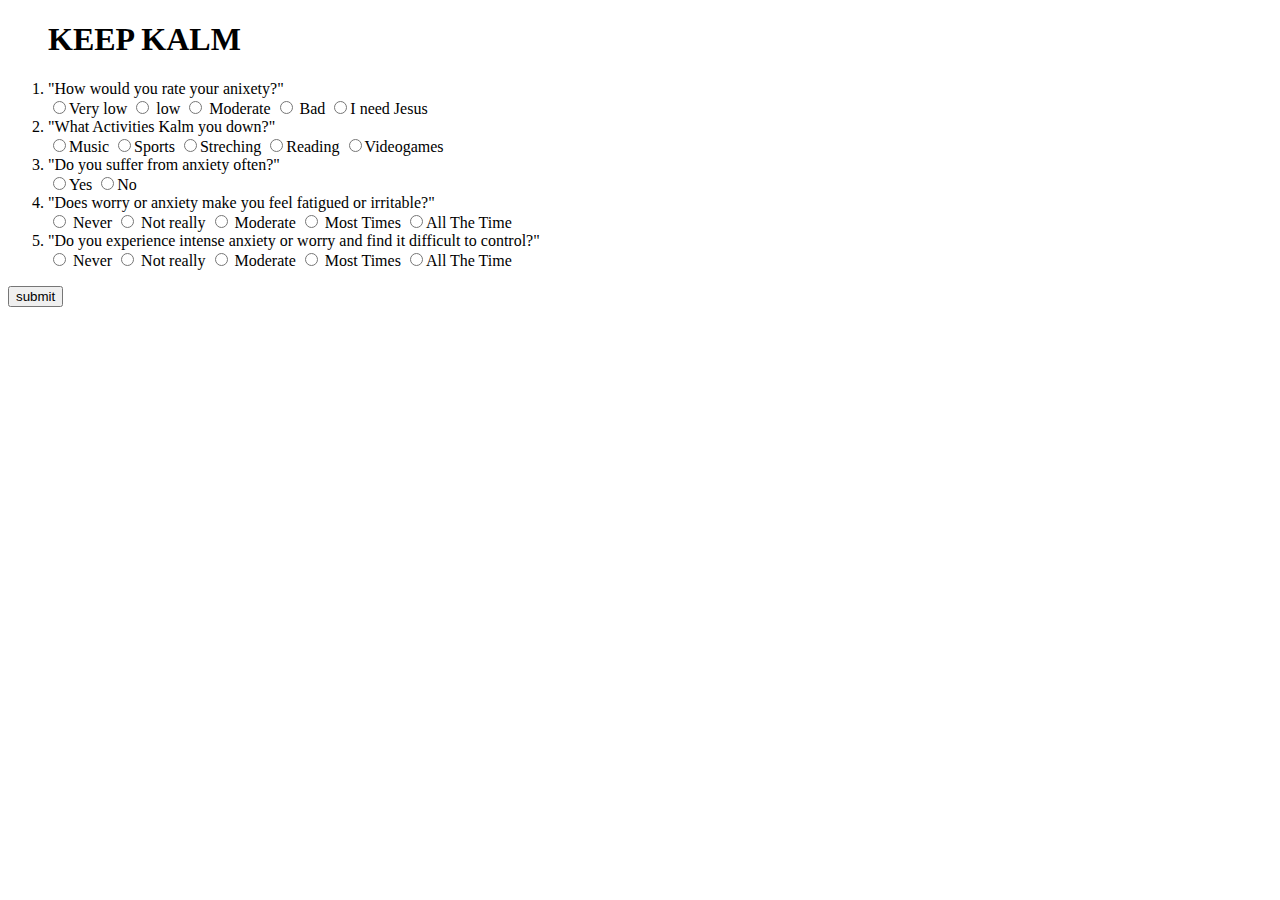
==== keepkalm/templates/index.html @ d2d8ea32 "Add files via upload" ====
<!DOCTYPE html>
<html lang="en" dir="ltr">
  <head>
    <meta charset="utf-8">
    <title>KEEP KALM</title>
    <link rel="stylesheet" href="/styles/style.css">
  </head>
  <body>

    <div class="cssBody">
        <form method="post" action="/response">
      <ol><h1>KEEP KALM</h1>
        <li>"How would you rate your anixety?"
          <div>
            <input type="radio" name="option" value="Very low">Very low
            <input type="radio" name="option" value="low"> low
            <input type="radio" name="option" value="Moderate"> Moderate
            <input type="radio" name="option" value="Bad"> Bad
            <input type="radio" name="option" value="I need Jesus">I need Jesus
          </div>
        <li>"What Activities Kalm you down?"
          <div>
            <input type="radio" name="option2" value="Music">Music
            <input type="radio" name="option2" value="Sports">Sports
            <input type="radio" name="option2" value="Stretching">Streching
            <input type="radio" name="option2" value="Reading">Reading
            <input type="radio" name="option2" value="Videogames">Videogames
          </div>
        <li>"Do you suffer from anxiety often?"
          <div>
            <input type="radio" name="option3" value="Yes">Yes
            <input type="radio" name="option3" value="No">No
          </div>
        <li>"Does worry or anxiety make you feel fatigued or irritable?"
          <div>
            <input type="radio" name="option4" value="Never"> Never
            <input type="radio" name="option4" value="Not really"> Not really
            <input type="radio" name="option4" value="Moderate"> Moderate
            <input type="radio" name="option4" value="Most Times"> Most Times
            <input type="radio" name="option4" value="All The Time">All The Time
          </div>
        <li>"Do you experience intense anxiety or worry and find it difficult to control?"
          <div>
            <input type="radio" name="option5" value="Never"> Never
            <input type="radio" name="option5" value="Not really"> Not really
            <input type="radio" name="option5" value="Moderate"> Moderate
            <input type="radio" name="option5" value="Most Times"> Most Times
            <input type="radio" name="option5" value="All The Time">All The Time
          </div>
          </li>
      </ol>
      <input type="submit" name="" value="submit">
      </form>
      </div>

    <!-- <div class="container">
      <button class="<button type="button" name="button">Submit</button> -->
  </body>
</html>
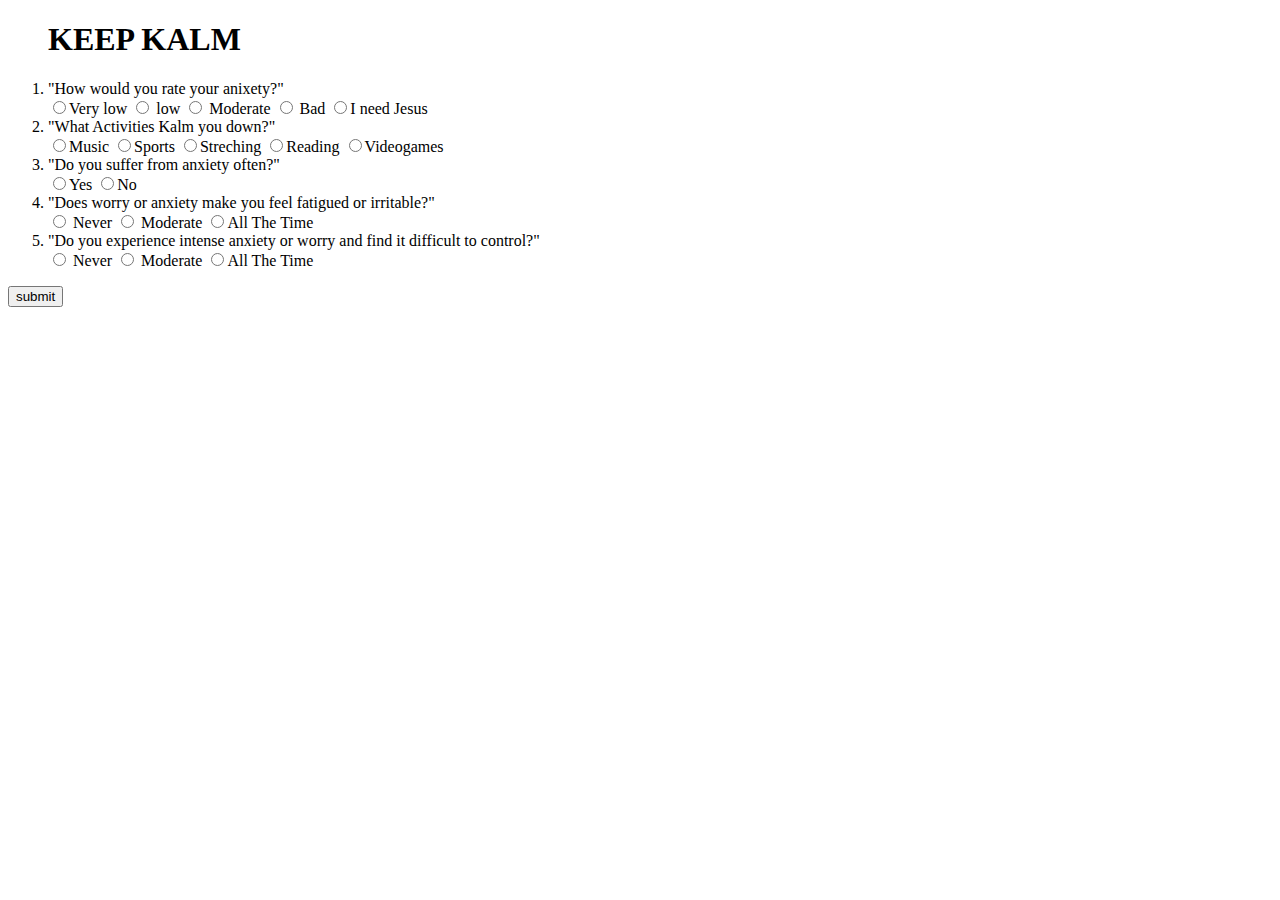
==== commit cfcaad23: "Add files via upload" ====
--- a/keepkalm/templates/index.html
+++ b/keepkalm/templates/index.html
@@ -34,17 +34,17 @@
         <li>"Does worry or anxiety make you feel fatigued or irritable?"
           <div>
             <input type="radio" name="option4" value="Never"> Never
-            <input type="radio" name="option4" value="Not really"> Not really
+            <!-- <input type="radio" name="option4" value="Not really"> Not really -->
             <input type="radio" name="option4" value="Moderate"> Moderate
-            <input type="radio" name="option4" value="Most Times"> Most Times
+            <!-- <input type="radio" name="option4" value="Most Times"> Most Times -->
             <input type="radio" name="option4" value="All The Time">All The Time
           </div>
         <li>"Do you experience intense anxiety or worry and find it difficult to control?"
           <div>
             <input type="radio" name="option5" value="Never"> Never
-            <input type="radio" name="option5" value="Not really"> Not really
+            <!-- <input type="radio" name="option5" value="Not really"> Not really -->
             <input type="radio" name="option5" value="Moderate"> Moderate
-            <input type="radio" name="option5" value="Most Times"> Most Times
+            <!-- <input type="radio" name="option5" value="Most Times"> Most Times -->
             <input type="radio" name="option5" value="All The Time">All The Time
           </div>
           </li>
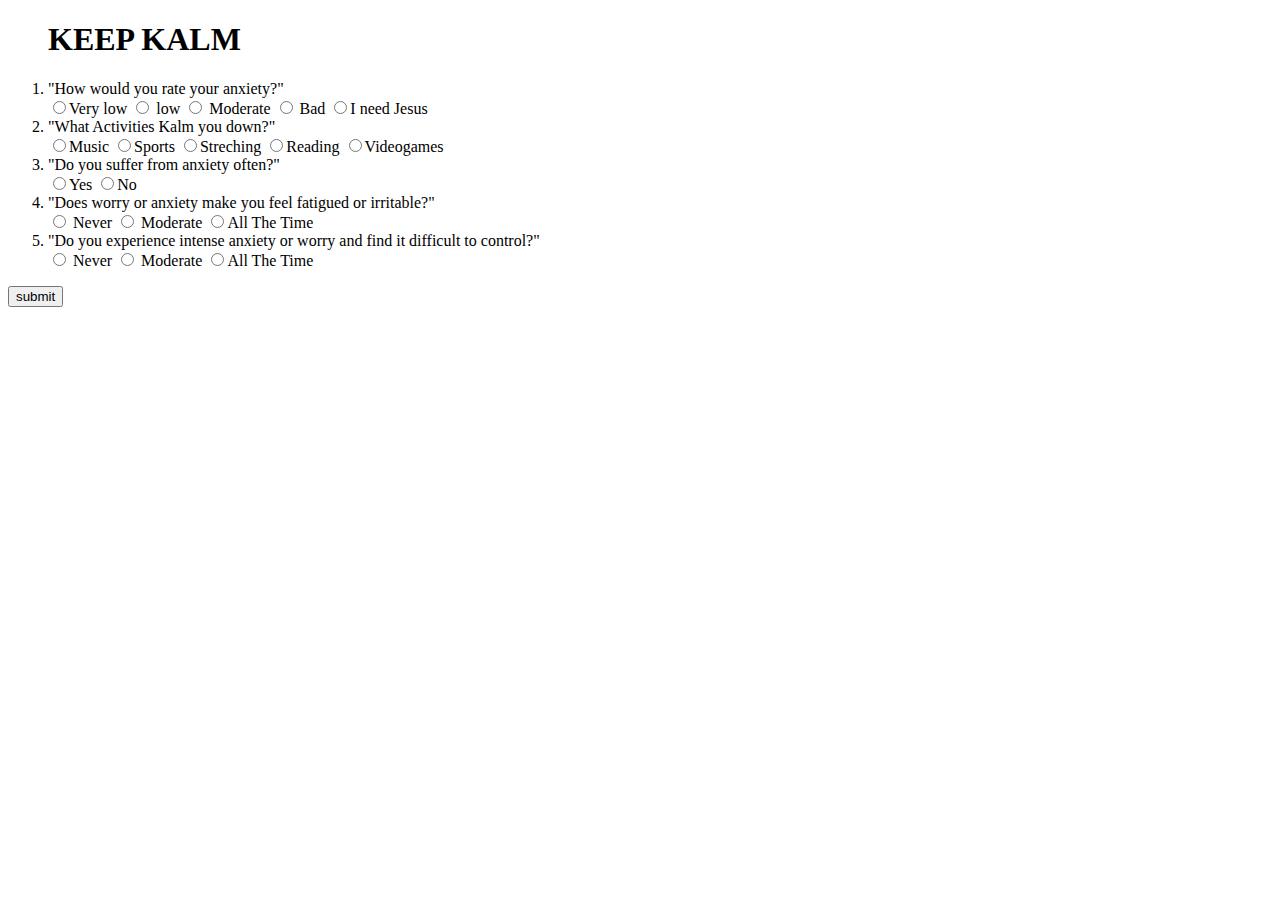
==== commit 89370a7e: "Add files via upload" ====
--- a/keepkalm/templates/index.html
+++ b/keepkalm/templates/index.html
@@ -10,7 +10,7 @@
     <div class="cssBody">
         <form method="post" action="/response">
       <ol><h1>KEEP KALM</h1>
-        <li>"How would you rate your anixety?"
+        <li>"How would you rate your anxiety?"
           <div>
             <input type="radio" name="option" value="Very low">Very low
             <input type="radio" name="option" value="low"> low
@@ -34,17 +34,13 @@
         <li>"Does worry or anxiety make you feel fatigued or irritable?"
           <div>
             <input type="radio" name="option4" value="Never"> Never
-            <!-- <input type="radio" name="option4" value="Not really"> Not really -->
             <input type="radio" name="option4" value="Moderate"> Moderate
-            <!-- <input type="radio" name="option4" value="Most Times"> Most Times -->
             <input type="radio" name="option4" value="All The Time">All The Time
           </div>
         <li>"Do you experience intense anxiety or worry and find it difficult to control?"
           <div>
             <input type="radio" name="option5" value="Never"> Never
-            <!-- <input type="radio" name="option5" value="Not really"> Not really -->
             <input type="radio" name="option5" value="Moderate"> Moderate
-            <!-- <input type="radio" name="option5" value="Most Times"> Most Times -->
             <input type="radio" name="option5" value="All The Time">All The Time
           </div>
           </li>
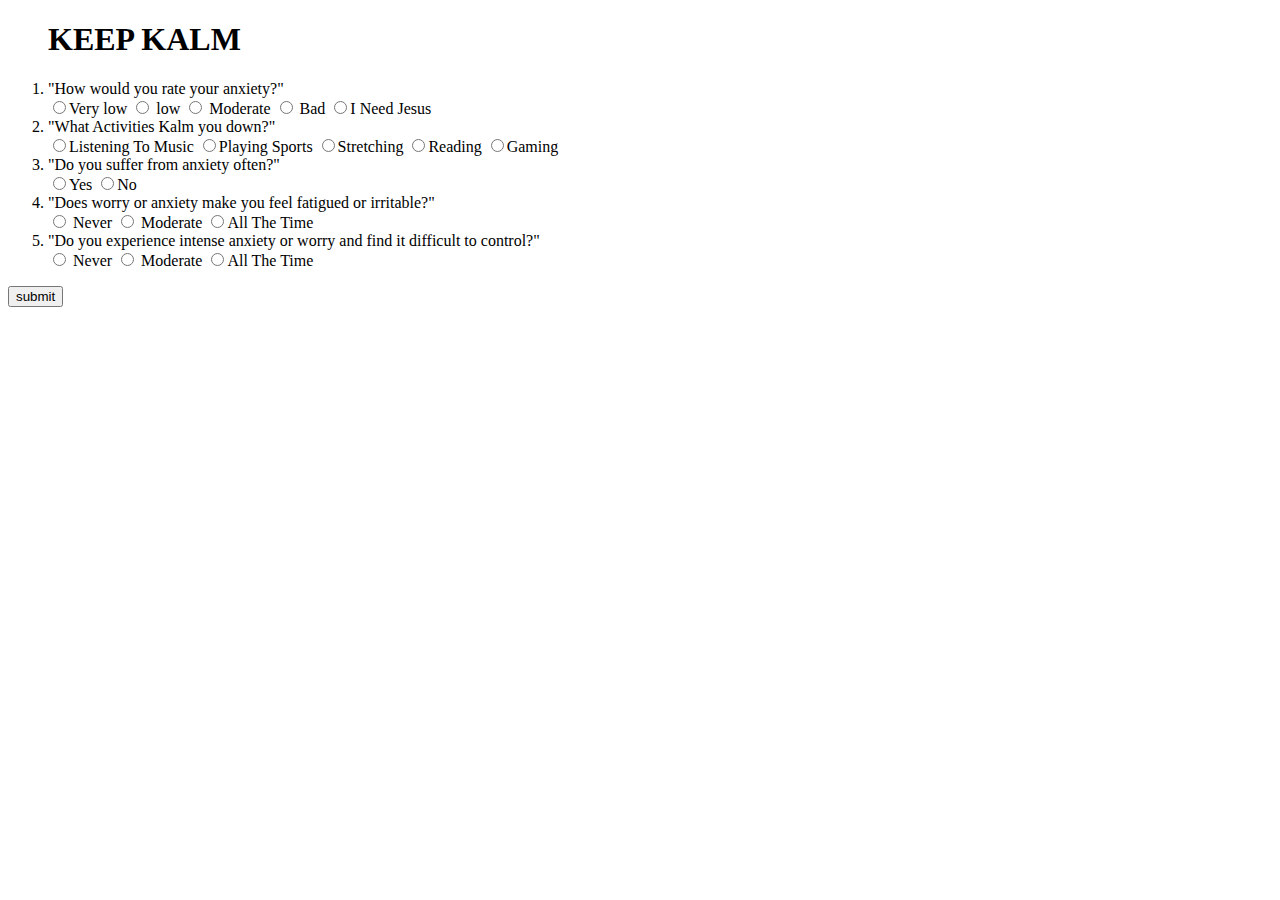
==== commit 4bd0310b: "Add files via upload" ====
--- a/keepkalm/templates/index.html
+++ b/keepkalm/templates/index.html
@@ -16,15 +16,15 @@
             <input type="radio" name="option" value="low"> low
             <input type="radio" name="option" value="Moderate"> Moderate
             <input type="radio" name="option" value="Bad"> Bad
-            <input type="radio" name="option" value="I need Jesus">I need Jesus
+            <input type="radio" name="option" value="I need Jesus">I Need Jesus
           </div>
         <li>"What Activities Kalm you down?"
           <div>
-            <input type="radio" name="option2" value="Music">Music
-            <input type="radio" name="option2" value="Sports">Sports
-            <input type="radio" name="option2" value="Stretching">Streching
-            <input type="radio" name="option2" value="Reading">Reading
-            <input type="radio" name="option2" value="Videogames">Videogames
+            <input type="radio" name="option2" value="Music">Listening To Music
+            <input type="radio" name="option2" value="Sports">Playing Sports
+            <input type="radio" name="option2" value="Various Stretches">Stretching
+            <input type="radio" name="option2" value="Reading Material">Reading
+            <input type="radio" name="option2" value="Videogames">Gaming
           </div>
         <li>"Do you suffer from anxiety often?"
           <div>
